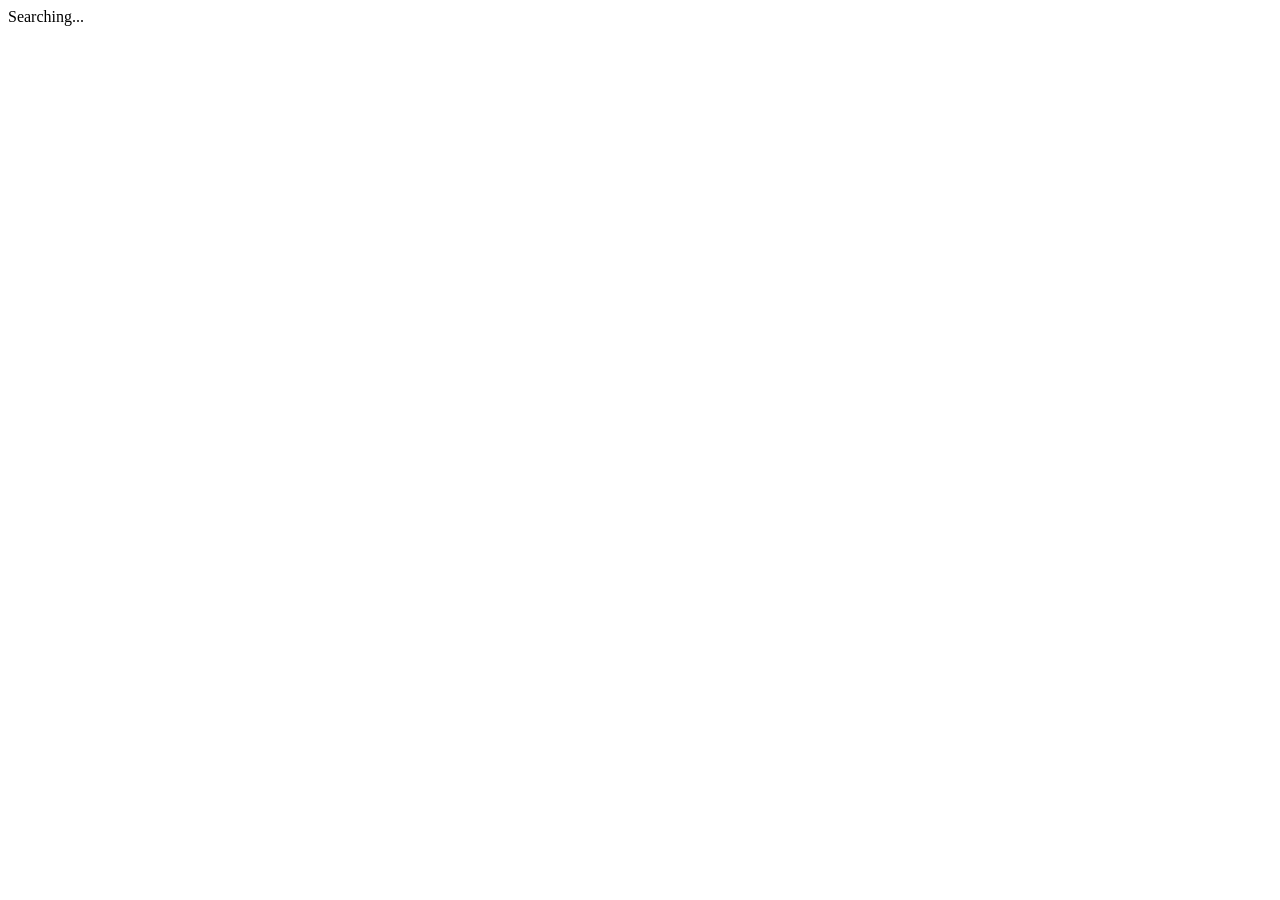
==== docs/api_reference_manual/html/search/all_0.html @ ad189a7f "Upload azure-c-sdk-port 1.0.0.287" ====
<!DOCTYPE html PUBLIC "-//W3C//DTD XHTML 1.0 Transitional//EN" "http://www.w3.org/TR/xhtml1/DTD/xhtml1-transitional.dtd">
<html><head><title></title>
<meta http-equiv="Content-Type" content="text/xhtml;charset=UTF-8"/>
<meta name="generator" content="Doxygen 1.8.13"/>
<link rel="stylesheet" type="text/css" href="search.css"/>
<script type="text/javascript" src="all_0.js"></script>
<script type="text/javascript" src="search.js"></script>
</head>
<body class="SRPage">
<div id="SRIndex">
<div class="SRStatus" id="Loading">Loading...</div>
<div id="SRResults"></div>
<script type="text/javascript"><!--
createResults();
--></script>
<div class="SRStatus" id="Searching">Searching...</div>
<div class="SRStatus" id="NoMatches">No Matches</div>
<script type="text/javascript"><!--
document.getElementById("Loading").style.display="none";
document.getElementById("NoMatches").style.display="none";
var searchResults = new SearchResults("searchResults");
searchResults.Search();
--></script>
</div>
</body>
</html>
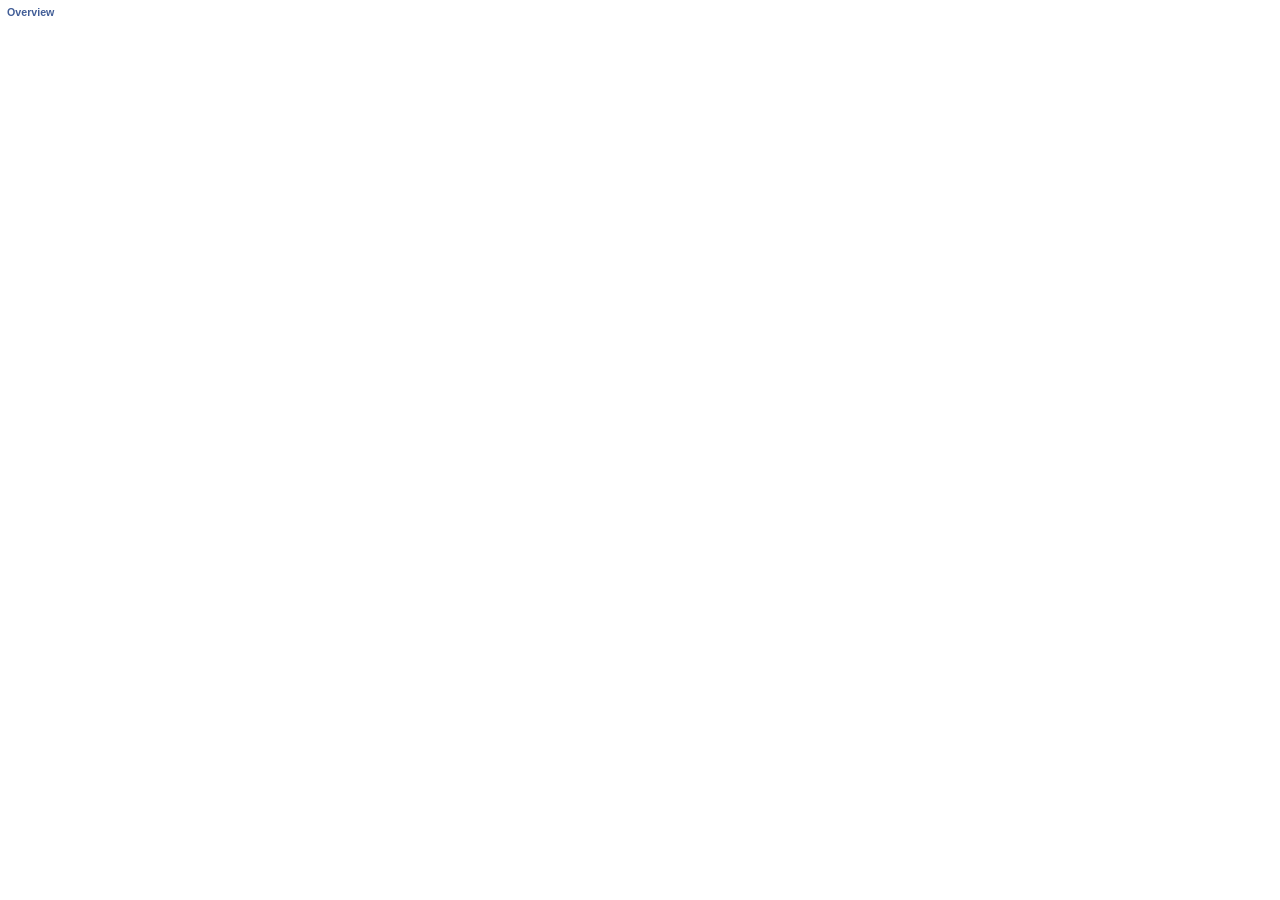
==== commit 768f85af: "Upload azure-c-sdk-port 1.2.1.582" ====
--- a/docs/api_reference_manual/html/search/all_0.html
+++ b/docs/api_reference_manual/html/search/all_0.html
@@ -1,7 +1,8 @@
-<!DOCTYPE html PUBLIC "-//W3C//DTD XHTML 1.0 Transitional//EN" "http://www.w3.org/TR/xhtml1/DTD/xhtml1-transitional.dtd">
-<html><head><title></title>
+<!DOCTYPE html PUBLIC "-//W3C//DTD XHTML 1.0 Transitional//EN" "https://www.w3.org/TR/xhtml1/DTD/xhtml1-transitional.dtd">
+<html xmlns="http://www.w3.org/1999/xhtml">
+<head><title></title>
 <meta http-equiv="Content-Type" content="text/xhtml;charset=UTF-8"/>
-<meta name="generator" content="Doxygen 1.8.13"/>
+<meta name="generator" content="Doxygen 1.9.2"/>
 <link rel="stylesheet" type="text/css" href="search.css"/>
 <script type="text/javascript" src="all_0.js"></script>
 <script type="text/javascript" src="search.js"></script>
@@ -10,17 +11,27 @@
 <div id="SRIndex">
 <div class="SRStatus" id="Loading">Loading...</div>
 <div id="SRResults"></div>
-<script type="text/javascript"><!--
+<script type="text/javascript">
+/* @license magnet:?xt=urn:btih:d3d9a9a6595521f9666a5e94cc830dab83b65699&amp;dn=expat.txt MIT */
 createResults();
---></script>
+/* @license-end */
+</script>
 <div class="SRStatus" id="Searching">Searching...</div>
 <div class="SRStatus" id="NoMatches">No Matches</div>
-<script type="text/javascript"><!--
+<script type="text/javascript">
+/* @license magnet:?xt=urn:btih:d3d9a9a6595521f9666a5e94cc830dab83b65699&amp;dn=expat.txt MIT */
 document.getElementById("Loading").style.display="none";
 document.getElementById("NoMatches").style.display="none";
 var searchResults = new SearchResults("searchResults");
 searchResults.Search();
---></script>
+window.addEventListener("message", function(event) {
+  if (event.data == "take_focus") {
+    var elem = searchResults.NavNext(0);
+    if (elem) elem.focus();
+  }
+});
+/* @license-end */
+</script>
 </div>
 </body>
 </html>
--- a/docs/api_reference_manual/html/search/search.css
+++ b/docs/api_reference_manual/html/search/search.css
@@ -0,0 +1,263 @@
+/*---------------- Search Box */
+
+#MSearchBox {
+    white-space : nowrap;
+    background: white;
+    border-radius: 0.65em;
+    box-shadow: inset 0.5px 0.5px 3px 0px #555;
+    z-index: 102;
+}
+
+#MSearchBox .left {
+    display: inline-block;
+    vertical-align: middle;
+    height: 1.4em;
+}
+
+#MSearchSelect {
+    display: inline-block;
+    vertical-align: middle;
+    height: 19px;
+    padding: 0 0 0 0.3em;
+    margin: 0;
+}
+
+#MSearchField {
+    display: inline-block;
+    vertical-align: middle;
+    width: 7.5em;
+    height: 19px;
+    margin: 0 0.15em;
+    padding: 0;
+    line-height: 1em;
+    border:none;
+    color: #909090;
+    outline: none;
+    font-family: Arial, Verdana, sans-serif;
+    -webkit-border-radius: 0px;
+    border-radius: 0px;
+    background: none;
+}
+
+@media(hover: none) {
+    /* to avoid zooming on iOS */
+    #MSearchField {
+        font-size: 16px;
+    }
+}
+
+#MSearchBox .right {
+    display: inline-block;
+    vertical-align: middle;
+    width: 1.4em;
+    height: 1.4em;
+}
+
+#MSearchClose {
+    display: none;
+    font-size: inherit;
+    background : none;
+    border: none;
+    margin: 0;
+    padding: 0;
+    outline: none;
+
+}
+
+#MSearchCloseImg {
+    height: 1.4em;
+    padding: 0.3em;
+    margin: 0;
+}
+
+.MSearchBoxActive #MSearchField {
+    color: #000000;
+}
+
+#main-menu > li:last-child {
+    /* This <li> object is the parent of the search bar */
+    display: flex;
+    justify-content: center;
+    align-items: center;
+    height: 36px;
+    margin-right: 1em;
+}
+
+/*---------------- Search filter selection */
+
+#MSearchSelectWindow {
+    display: none;
+    position: absolute;
+    left: 0; top: 0;
+    border: 1px solid #90A5CE;
+    background-color: #F9FAFC;
+    z-index: 10001;
+    padding-top: 4px;
+    padding-bottom: 4px;
+    -moz-border-radius: 4px;
+    -webkit-border-top-left-radius: 4px;
+    -webkit-border-top-right-radius: 4px;
+    -webkit-border-bottom-left-radius: 4px;
+    -webkit-border-bottom-right-radius: 4px;
+    -webkit-box-shadow: 5px 5px 5px rgba(0, 0, 0, 0.15);
+}
+
+.SelectItem {
+    font: 8pt Arial, Verdana, sans-serif;
+    padding-left:  2px;
+    padding-right: 12px;
+    border: 0px;
+}
+
+span.SelectionMark {
+    margin-right: 4px;
+    font-family: monospace;
+    outline-style: none;
+    text-decoration: none;
+}
+
+a.SelectItem {
+    display: block;
+    outline-style: none;
+    color: #000000; 
+    text-decoration: none;
+    padding-left:   6px;
+    padding-right: 12px;
+}
+
+a.SelectItem:focus,
+a.SelectItem:active {
+    color: #000000; 
+    outline-style: none;
+    text-decoration: none;
+}
+
+a.SelectItem:hover {
+    color: #FFFFFF;
+    background-color: #3D578C;
+    outline-style: none;
+    text-decoration: none;
+    cursor: pointer;
+    display: block;
+}
+
+/*---------------- Search results window */
+
+iframe#MSearchResults {
+    /*width: 60ex;*/
+    height: 15em;
+}
+
+#MSearchResultsWindow {
+    display: none;
+    position: absolute;
+    left: 0; top: 0;
+    border: 1px solid #000;
+    background-color: #EEF1F7;
+    z-index:10000;
+}
+
+/* ----------------------------------- */
+
+
+#SRIndex {
+    clear:both; 
+    padding-bottom: 15px;
+}
+
+.SREntry {
+    font-size: 10pt;
+    padding-left: 1ex;
+}
+
+.SRPage .SREntry {
+    font-size: 8pt;
+    padding: 1px 5px;
+}
+
+body.SRPage {
+    margin: 5px 2px;
+}
+
+.SRChildren {
+    padding-left: 3ex; padding-bottom: .5em 
+}
+
+.SRPage .SRChildren {
+    display: none;
+}
+
+.SRSymbol {
+    font-weight: bold; 
+    color: #425E97;
+    font-family: Arial, Verdana, sans-serif;
+    text-decoration: none;
+    outline: none;
+}
+
+a.SRScope {
+    display: block;
+    color: #425E97; 
+    font-family: Arial, Verdana, sans-serif;
+    text-decoration: none;
+    outline: none;
+}
+
+a.SRSymbol:focus, a.SRSymbol:active,
+a.SRScope:focus, a.SRScope:active {
+    text-decoration: underline;
+}
+
+span.SRScope {
+    padding-left: 4px;
+    font-family: Arial, Verdana, sans-serif;
+}
+
+.SRPage .SRStatus {
+    padding: 2px 5px;
+    font-size: 8pt;
+    font-style: italic;
+    font-family: Arial, Verdana, sans-serif;
+}
+
+.SRResult {
+    display: none;
+}
+
+div.searchresults {
+    margin-left: 10px;
+    margin-right: 10px;
+}
+
+/*---------------- External search page results */
+
+.searchresult {
+    background-color: #F0F3F8;
+}
+
+.pages b {
+   color: white;
+   padding: 5px 5px 3px 5px;
+   background-image: url("../tab_a.png");
+   background-repeat: repeat-x;
+   text-shadow: 0 1px 1px #000000;
+}
+
+.pages {
+    line-height: 17px;
+    margin-left: 4px;
+    text-decoration: none;
+}
+
+.hl {
+    font-weight: bold;
+}
+
+#searchresults {
+    margin-bottom: 20px;
+}
+
+.searchpages {
+    margin-top: 10px;
+}
+
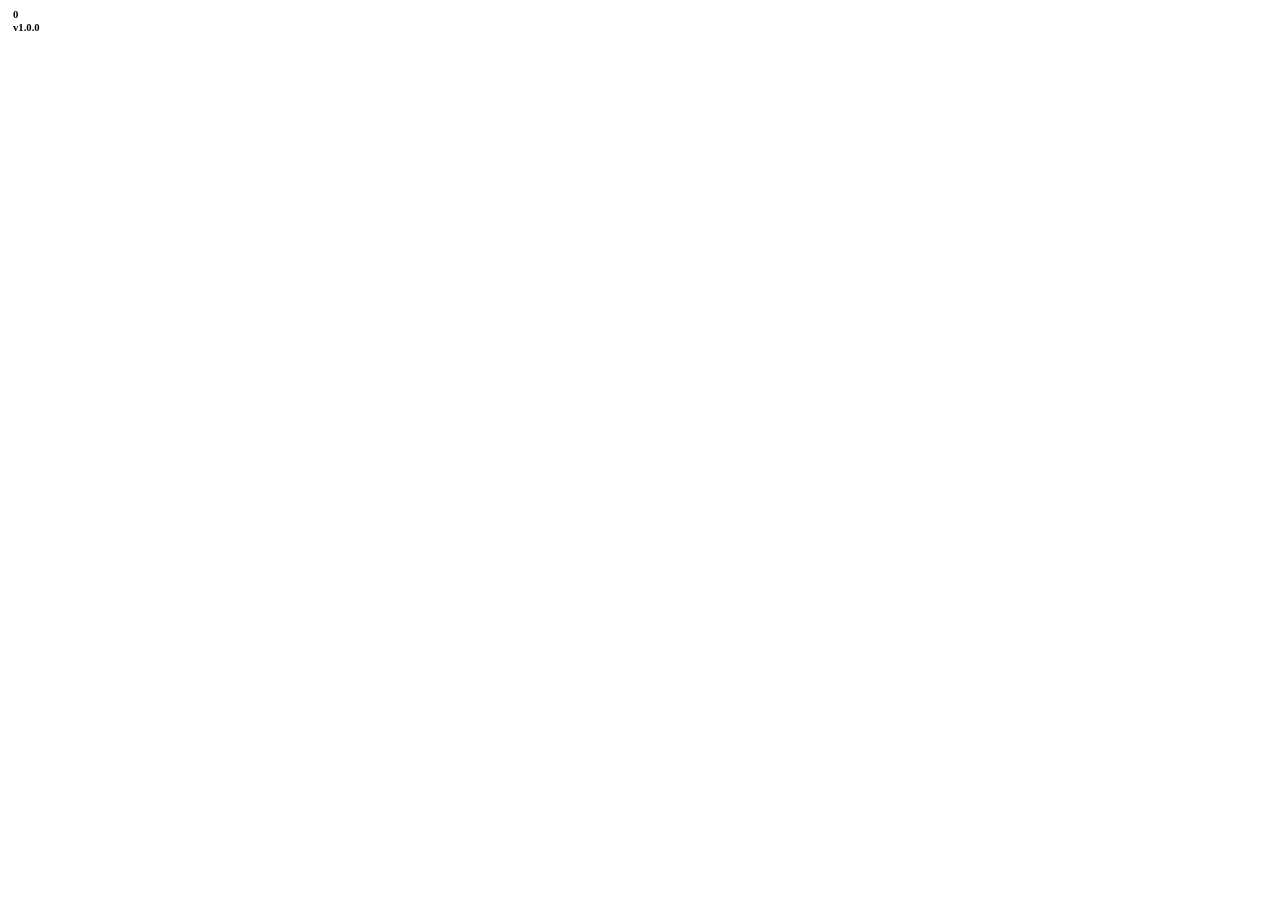
==== commit e4da3f3b: "Upload azure-c-sdk-port 1.7.0.638 [5520]" ====
--- a/docs/api_reference_manual/html/search/all_0.html
+++ b/docs/api_reference_manual/html/search/all_0.html
@@ -1,8 +1,7 @@
 <!DOCTYPE html PUBLIC "-//W3C//DTD XHTML 1.0 Transitional//EN" "https://www.w3.org/TR/xhtml1/DTD/xhtml1-transitional.dtd">
-<html xmlns="http://www.w3.org/1999/xhtml">
-<head><title></title>
+<html><head><title></title>
 <meta http-equiv="Content-Type" content="text/xhtml;charset=UTF-8"/>
-<meta name="generator" content="Doxygen 1.9.2"/>
+<meta name="generator" content="Doxygen 1.8.20"/>
 <link rel="stylesheet" type="text/css" href="search.css"/>
 <script type="text/javascript" src="all_0.js"></script>
 <script type="text/javascript" src="search.js"></script>
@@ -11,15 +10,15 @@
 <div id="SRIndex">
 <div class="SRStatus" id="Loading">Loading...</div>
 <div id="SRResults"></div>
-<script type="text/javascript">
-/* @license magnet:?xt=urn:btih:d3d9a9a6595521f9666a5e94cc830dab83b65699&amp;dn=expat.txt MIT */
+<script type="text/javascript"><!--
+/* @license magnet:?xt=urn:btih:cf05388f2679ee054f2beb29a391d25f4e673ac3&amp;dn=gpl-2.0.txt GPL-v2 */
 createResults();
 /* @license-end */
-</script>
+--></script>
 <div class="SRStatus" id="Searching">Searching...</div>
 <div class="SRStatus" id="NoMatches">No Matches</div>
-<script type="text/javascript">
-/* @license magnet:?xt=urn:btih:d3d9a9a6595521f9666a5e94cc830dab83b65699&amp;dn=expat.txt MIT */
+<script type="text/javascript"><!--
+/* @license magnet:?xt=urn:btih:cf05388f2679ee054f2beb29a391d25f4e673ac3&amp;dn=gpl-2.0.txt GPL-v2 */
 document.getElementById("Loading").style.display="none";
 document.getElementById("NoMatches").style.display="none";
 var searchResults = new SearchResults("searchResults");
@@ -31,7 +30,7 @@
   }
 });
 /* @license-end */
-</script>
+--></script>
 </div>
 </body>
 </html>
--- a/docs/api_reference_manual/html/search/search.css
+++ b/docs/api_reference_manual/html/search/search.css
@@ -1,78 +1,4 @@
-/*---------------- Search Box */
-
-#MSearchBox {
-    white-space : nowrap;
-    background: white;
-    border-radius: 0.65em;
-    box-shadow: inset 0.5px 0.5px 3px 0px #555;
-    z-index: 102;
-}
-
-#MSearchBox .left {
-    display: inline-block;
-    vertical-align: middle;
-    height: 1.4em;
-}
-
-#MSearchSelect {
-    display: inline-block;
-    vertical-align: middle;
-    height: 19px;
-    padding: 0 0 0 0.3em;
-    margin: 0;
-}
-
-#MSearchField {
-    display: inline-block;
-    vertical-align: middle;
-    width: 7.5em;
-    height: 19px;
-    margin: 0 0.15em;
-    padding: 0;
-    line-height: 1em;
-    border:none;
-    color: #909090;
-    outline: none;
-    font-family: Arial, Verdana, sans-serif;
-    -webkit-border-radius: 0px;
-    border-radius: 0px;
-    background: none;
-}
-
-@media(hover: none) {
-    /* to avoid zooming on iOS */
-    #MSearchField {
-        font-size: 16px;
-    }
-}
-
-#MSearchBox .right {
-    display: inline-block;
-    vertical-align: middle;
-    width: 1.4em;
-    height: 1.4em;
-}
-
-#MSearchClose {
-    display: none;
-    font-size: inherit;
-    background : none;
-    border: none;
-    margin: 0;
-    padding: 0;
-    outline: none;
-
-}
-
-#MSearchCloseImg {
-    height: 1.4em;
-    padding: 0.3em;
-    margin: 0;
-}
-
-.MSearchBoxActive #MSearchField {
-    color: #000000;
-}
+/*---------------- Search Box positioning */
 
 #main-menu > li:last-child {
     /* This <li> object is the parent of the search bar */
@@ -83,14 +9,116 @@
     margin-right: 1em;
 }
 
+/*---------------- Search box styling */
+
+.SRPage * {
+    font-weight: normal;
+    line-height: normal;
+}
+
+dark-mode-toggle {
+    margin-left: 5px;
+    display: flex;
+    float: right;
+}
+
+#MSearchBox {
+    display: inline-block;
+    white-space : nowrap;
+    background: var(--search-background-color);
+    border-radius: 0.65em;
+    box-shadow: var(--search-box-shadow);
+    z-index: 102;
+}
+
+#MSearchBox .left {
+    display: inline-block;
+    vertical-align: middle;
+    height: 1.4em;
+}
+
+#MSearchSelect {
+    display: inline-block;
+    vertical-align: middle;
+    width: 20px;
+    height: 19px;
+    background-image: var(--search-magnification-select-image);
+    margin: 0 0 0 0.3em;
+    padding: 0;
+}
+
+#MSearchSelectExt {
+    display: inline-block;
+    vertical-align: middle;
+    width: 10px;
+    height: 19px;
+    background-image: var(--search-magnification-image);
+    margin: 0 0 0 0.5em;
+    padding: 0;
+}
+
+
+#MSearchField {
+    display: inline-block;
+    vertical-align: middle;
+    width: 7.5em;
+    height: 19px;
+    margin: 0 0.15em;
+    padding: 0;
+    line-height: 1em;
+    border:none;
+    color: var(--search-foreground-color);
+    outline: none;
+    font-family: var(--font-family-search);
+    -webkit-border-radius: 0px;
+    border-radius: 0px;
+    background: none;
+}
+
+@media(hover: none) {
+    /* to avoid zooming on iOS */
+    #MSearchField {
+        font-size: 16px;
+    }
+}
+
+#MSearchBox .right {
+    display: inline-block;
+    vertical-align: middle;
+    width: 1.4em;
+    height: 1.4em;
+}
+
+#MSearchClose {
+    display: none;
+    font-size: inherit;
+    background : none;
+    border: none;
+    margin: 0;
+    padding: 0;
+    outline: none;
+
+}
+
+#MSearchCloseImg {
+    padding: 0.3em;
+    margin: 0;
+}
+
+.MSearchBoxActive #MSearchField {
+    color: var(--search-active-color);
+}
+
+
+
 /*---------------- Search filter selection */
 
 #MSearchSelectWindow {
     display: none;
     position: absolute;
     left: 0; top: 0;
-    border: 1px solid #90A5CE;
-    background-color: #F9FAFC;
+    border: 1px solid var(--search-filter-border-color);
+    background-color: var(--search-filter-background-color);
     z-index: 10001;
     padding-top: 4px;
     padding-bottom: 4px;
@@ -103,7 +131,7 @@
 }
 
 .SelectItem {
-    font: 8pt Arial, Verdana, sans-serif;
+    font: 8pt var(--font-family-search);
     padding-left:  2px;
     padding-right: 12px;
     border: 0px;
@@ -111,7 +139,7 @@
 
 span.SelectionMark {
     margin-right: 4px;
-    font-family: monospace;
+    font-family: var(--font-family-monospace);
     outline-style: none;
     text-decoration: none;
 }
@@ -119,7 +147,7 @@
 a.SelectItem {
     display: block;
     outline-style: none;
-    color: #000000; 
+    color: var(--search-filter-foreground-color);
     text-decoration: none;
     padding-left:   6px;
     padding-right: 12px;
@@ -127,14 +155,14 @@
 
 a.SelectItem:focus,
 a.SelectItem:active {
-    color: #000000; 
+    color: var(--search-filter-foreground-color);
     outline-style: none;
     text-decoration: none;
 }
 
 a.SelectItem:hover {
-    color: #FFFFFF;
-    background-color: #3D578C;
+    color: var(--search-filter-highlight-text-color);
+    background-color: var(--search-filter-highlight-bg-color);
     outline-style: none;
     text-decoration: none;
     cursor: pointer;
@@ -152,9 +180,12 @@
     display: none;
     position: absolute;
     left: 0; top: 0;
-    border: 1px solid #000;
-    background-color: #EEF1F7;
+    border: 1px solid var(--search-results-border-color);
+    background-color: var(--search-results-background-color);
     z-index:10000;
+    width: 300px;
+    height: 400px;
+    overflow: auto;
 }
 
 /* ----------------------------------- */
@@ -162,7 +193,6 @@
 
 #SRIndex {
     clear:both; 
-    padding-bottom: 15px;
 }
 
 .SREntry {
@@ -175,8 +205,9 @@
     padding: 1px 5px;
 }
 
-body.SRPage {
+div.SRPage {
     margin: 5px 2px;
+    background-color: var(--search-results-background-color);
 }
 
 .SRChildren {
@@ -188,17 +219,18 @@
 }
 
 .SRSymbol {
-    font-weight: bold; 
-    color: #425E97;
-    font-family: Arial, Verdana, sans-serif;
+    font-weight: bold;
+    color: var(--search-results-foreground-color);
+    font-family: var(--font-family-search);
     text-decoration: none;
     outline: none;
 }
 
 a.SRScope {
     display: block;
-    color: #425E97; 
-    font-family: Arial, Verdana, sans-serif;
+    color: var(--search-results-foreground-color);
+    font-family: var(--font-family-search);
+    font-size: 8pt;
     text-decoration: none;
     outline: none;
 }
@@ -210,14 +242,14 @@
 
 span.SRScope {
     padding-left: 4px;
-    font-family: Arial, Verdana, sans-serif;
+    font-family: var(--font-family-search);
 }
 
 .SRPage .SRStatus {
     padding: 2px 5px;
     font-size: 8pt;
     font-style: italic;
-    font-family: Arial, Verdana, sans-serif;
+    font-family: var(--font-family-search);
 }
 
 .SRResult {
@@ -231,14 +263,10 @@
 
 /*---------------- External search page results */
 
-.searchresult {
-    background-color: #F0F3F8;
-}
-
 .pages b {
    color: white;
    padding: 5px 5px 3px 5px;
-   background-image: url("../tab_a.png");
+   background-image: var(--nav-gradient-active-image-parent);
    background-repeat: repeat-x;
    text-shadow: 0 1px 1px #000000;
 }
